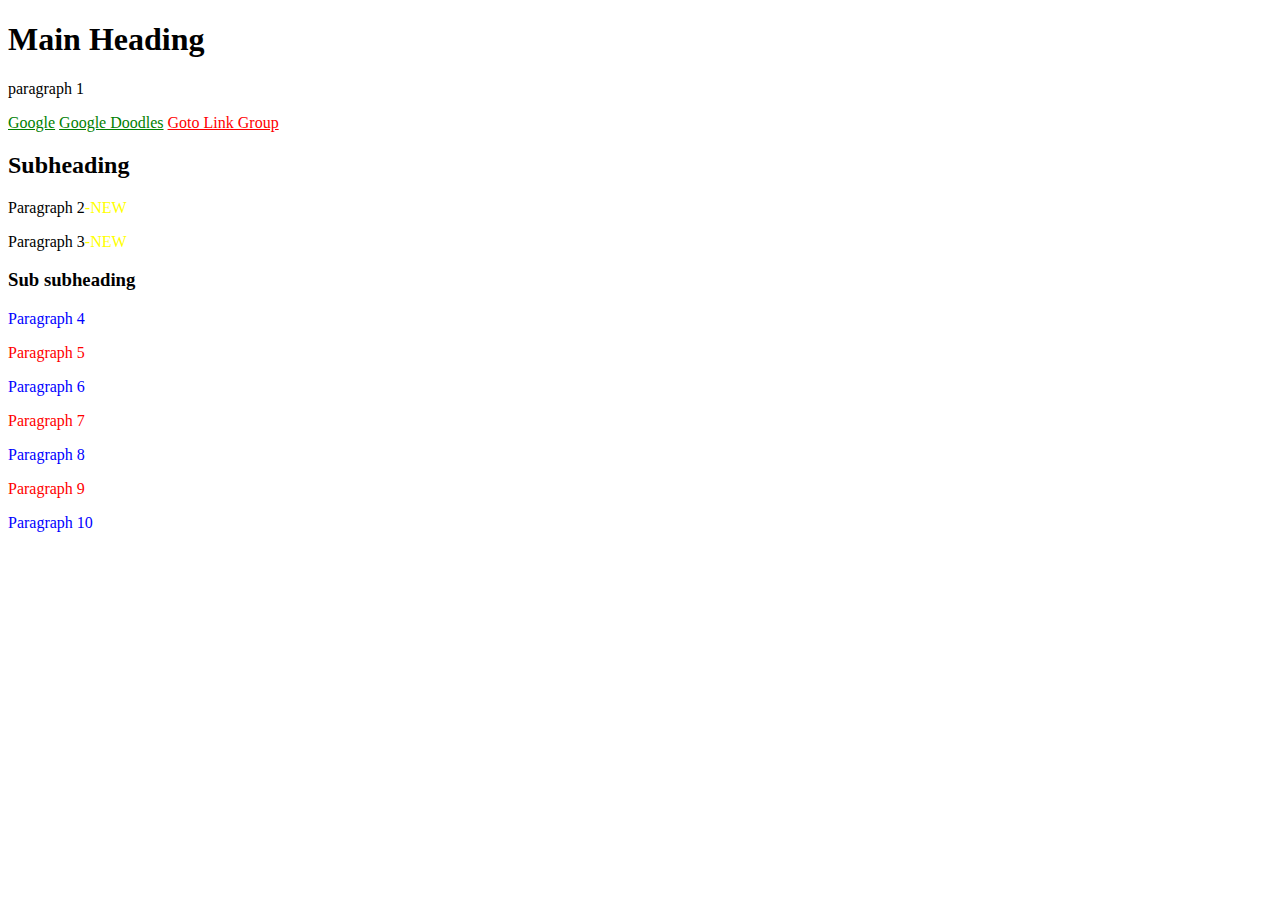
==== index.html @ 23a703ed "Advanced" ====
<!DOCTYPE html>
<html lang="en">
<link rel="stylesheet"href="style.css">
<head>
    
    <title>
        Advanced CSS
    </title>
    <meta charset="UTF-8">
    </head>
    <body>
        <div>

        <h1>Main Heading</h1>
        <p>paragraph 1</p>
        <a href="Google">Google</a>
        <a href="Google">Google Doodles</a>
        <a href="LinkGroup">Goto Link Group</a>
        </div>
        <div id="div2">
       
        <h2>Subheading</h2>
        <p>Paragraph 2</p>
        <p>Paragraph 3</p>
        </div>
        
        <div id="div3"> 
            <h3>Sub subheading</h3>
        <p>Paragraph 4</p>
        <p>Paragraph 5</p>
        <p>Paragraph 6</p>
        <p>Paragraph 7</p>
        <p>Paragraph 8</p>
        <p>Paragraph 9</p>
        <p id="zadnji">Paragraph 10</p>
        </div>



   
 
</body>
</html>
---- style.css ----
a:link{color:green;}
a:last-child{color:red;}
#div3
:nth-child(2n+2) {color: blue;}
:nth-of-type(3n+3) {color:red;}
#zadnji:hover{font-style: italic;}
h3{color:black;}

#div2
p::after{content:"-NEW";color:yellow;}
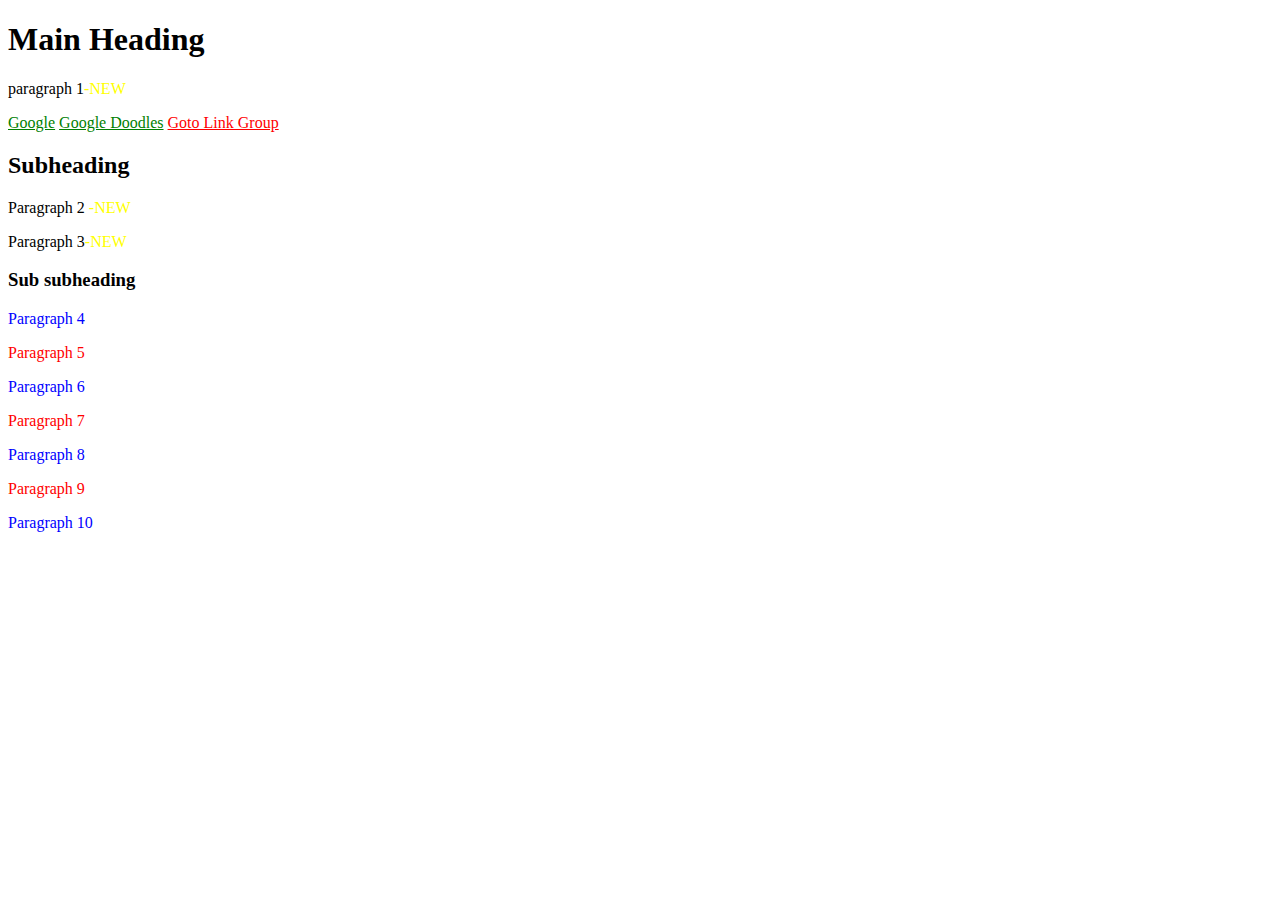
==== commit f9674863: "Advanced" ====
--- a/index.html
+++ b/index.html
@@ -10,29 +10,34 @@
     </head>
     <body>
         <div>
-
+        
         <h1>Main Heading</h1>
         <p>paragraph 1</p>
         <a href="Google">Google</a>
         <a href="Google">Google Doodles</a>
         <a href="LinkGroup">Goto Link Group</a>
         </div>
-        <div id="div2">
+
+        
+
+        
+        <div>
        
         <h2>Subheading</h2>
-        <p>Paragraph 2</p>
+        <p>Paragraph 2 </p>
         <p>Paragraph 3</p>
-        </div>
         
-        <div id="div3"> 
-            <h3>Sub subheading</h3>
+       
+        
+        
+        <h3>Sub subheading</h3>
         <p>Paragraph 4</p>
         <p>Paragraph 5</p>
         <p>Paragraph 6</p>
         <p>Paragraph 7</p>
         <p>Paragraph 8</p>
         <p>Paragraph 9</p>
-        <p id="zadnji">Paragraph 10</p>
+        <p>Paragraph 10</p>
         </div>
 
 
--- a/style.css
+++ b/style.css
@@ -1,10 +1,11 @@
-a:link{color:green;}
+a:link {color:green ;}
 a:last-child{color:red;}
-#div3
-:nth-child(2n+2) {color: blue;}
-:nth-of-type(3n+3) {color:red;}
-#zadnji:hover{font-style: italic;}
-h3{color:black;}
 
-#div2
-p::after{content:"-NEW";color:yellow;}+p:nth-child(2n+4) {color:red;}
+p:nth-child(2n+5) {color:blue;}
+p:last-child:hover {font-style: italic;}
+
+p:nth-of-type(8n+2)::after{content:"-NEW";color: yellow;}
+p:nth-child(2)::after{content:"-NEW";color: yellow;}
+
+ 